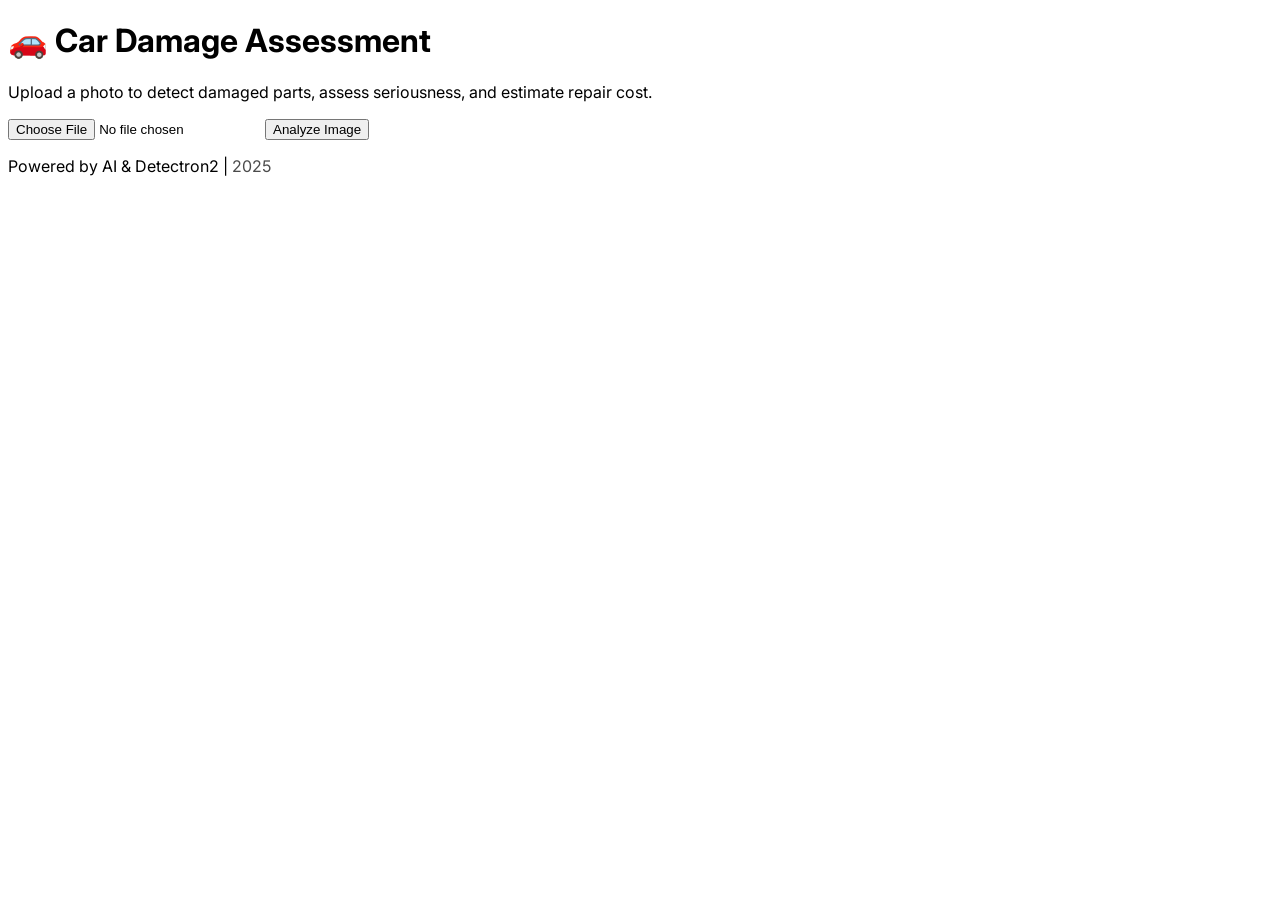
==== templates/index.html @ 957d7857 "3May2025" ====
<!DOCTYPE html>
<html lang="en">
<head>
    <meta charset="UTF-8">
    <title>Car Damage Assessment</title>
    <meta name="viewport" content="width=device-width, initial-scale=1.0">
    <!-- Link to your modernized CSS -->
    <link rel="stylesheet" href="{{ url_for('static', filename='index_style.css') }}">
    <!-- Google Fonts for modern typography -->
    <link href="https://fonts.googleapis.com/css2?family=Inter:wght@400;600&display=swap" rel="stylesheet">

    <style>
      body {
        font-family: 'Inter', Arial, sans-serif;
      }
    </style>
</head>
<body>
    <div class="container">
        <header>
            <h1>🚗 Car Damage Assessment</h1>
            <p class="subtitle">Upload a photo to detect damaged parts, assess seriousness, and estimate repair cost.</p>
        </header>
        <main>
            <!-- <form action="/loading" method="POST" enctype="multipart/form-data" class="upload-form">
                <label for="file-upload" class="custom-file-upload">
                    <input id="file-upload" type="file" name="file" accept="image/*" required>
                    <span>Select Image to Upload</span>
                </label>
                <button type="submit" class="btn-primary">Analyze Image</button>
            </form> -->
            <form action="/loading" method="POST" enctype="multipart/form-data" class="upload-form">
                <input type="file" name="fileToUpload" required>
                <button type="submit" class="btn-primary">Analyze Image</button>
            </form>
        </main>
        <footer>
            <p class="footer-text">Powered by AI & Detectron2 | <span style="opacity:0.7;">2025</span></p>
        </footer>
    </div>
</body>
</html>
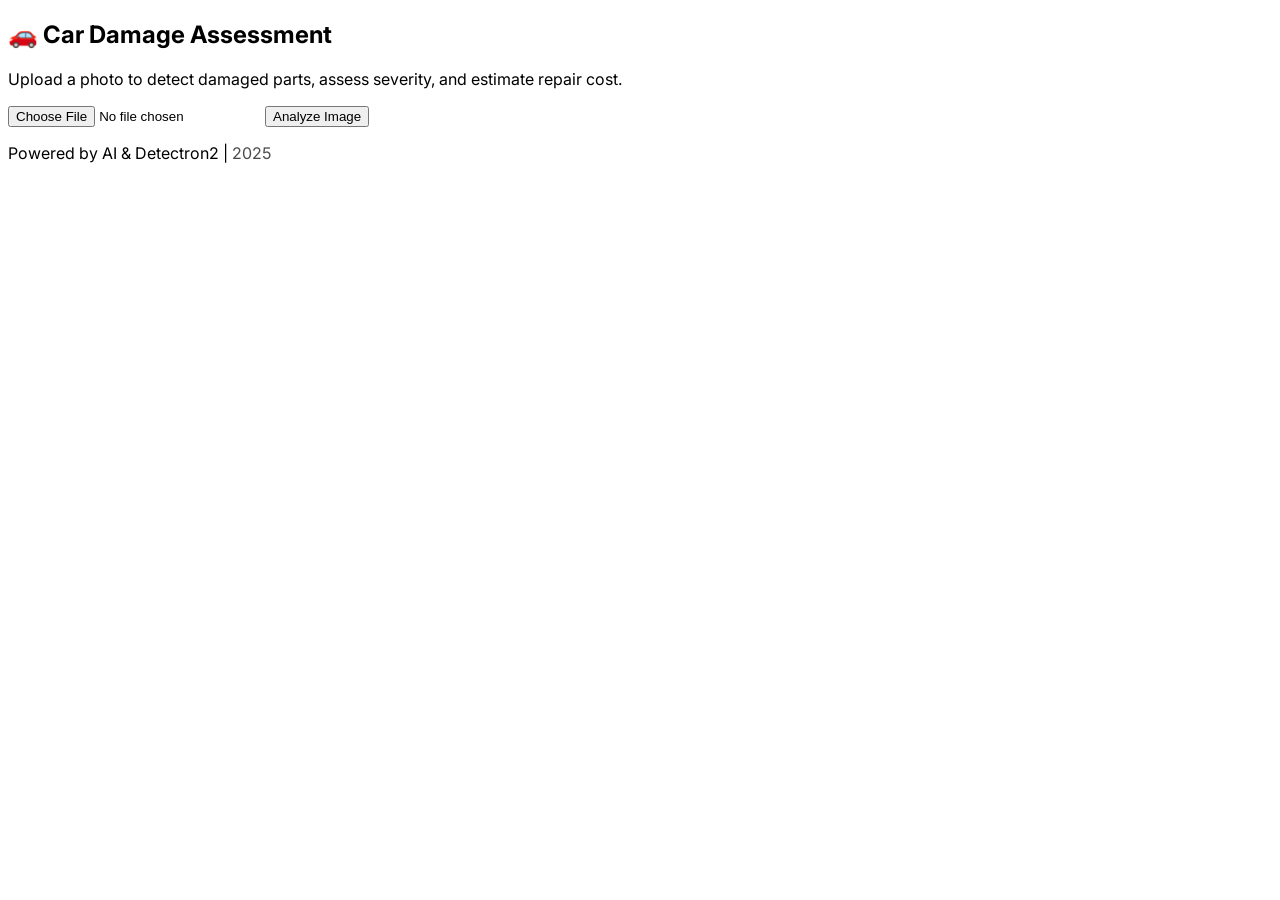
==== commit ceb4c587: "3May2025_2" ====
--- a/templates/index.html
+++ b/templates/index.html
@@ -18,8 +18,8 @@
 <body>
     <div class="container">
         <header>
-            <h1>🚗 Car Damage Assessment</h1>
-            <p class="subtitle">Upload a photo to detect damaged parts, assess seriousness, and estimate repair cost.</p>
+            <h2>🚗 Car Damage Assessment</h2>
+            <p class="subtitle">Upload a photo to detect damaged parts, assess severity, and estimate repair cost.</p>
         </header>
         <main>
             <!-- <form action="/loading" method="POST" enctype="multipart/form-data" class="upload-form">
